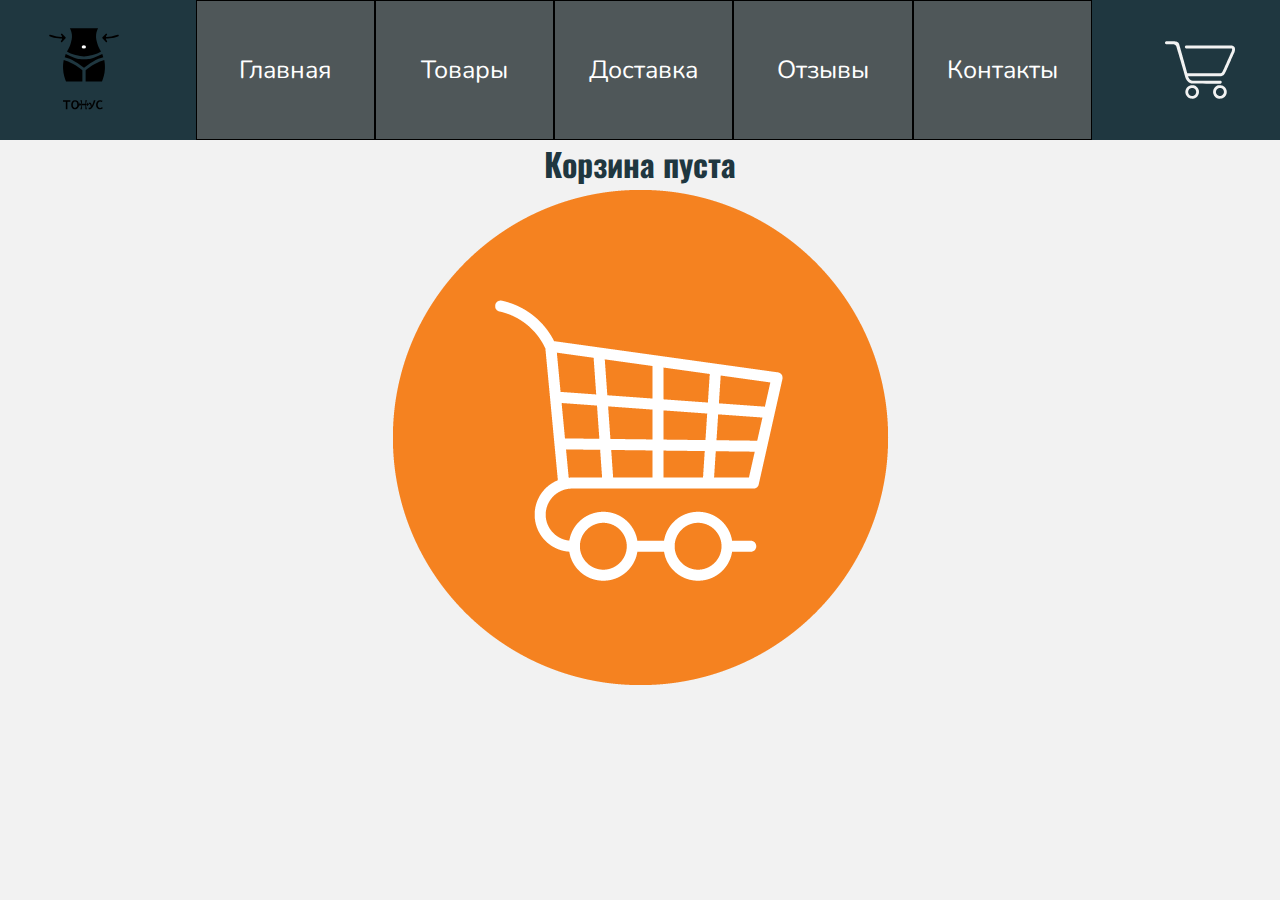
==== cart.html @ c1de0cda "create cart" ====
<!DOCTYPE html>
<html lang="ru">
<head>
    <meta charset="UTF-8">
    <link rel="stylesheet" href="css/styles.css">
    <link rel="stylesheet" href="css/logo.css">
    <link rel="stylesheet" href="css/header.css">
    <link rel="stylesheet" href="css/footer.css">
    <link rel="stylesheet" href="css/catalog.css">
    <link rel="stylesheet" href="css/cart.css">
    <link rel="icon" href="images/icon.png">
    <link rel="preconnect" href="https://fonts.googleapis.com">
    <link rel="preconnect" href="https://fonts.gstatic.com" crossorigin>
    <link href="https://fonts.googleapis.com/css2?family=Nunito:wght@200&display=swap" rel="stylesheet">
    <link href="https://fonts.googleapis.com/css2?family=Nunito:wght@200&family=Oswald:wght@600&display=swap" rel="stylesheet">
    <link href="https://fonts.googleapis.com/css2?family=Source+Sans+Pro&display=swap" rel="stylesheet">
    <meta name="viewport" content="width=device-width, initial-scale=1.0">
    <title>Посейдон</title>
</head>
<body>
    <header class="header">
        <div class="header__container center-block">
            <div class="logo logo_size_s">
                <img class="logo__image" src="images/logo.svg" alt="">
                <img class="logo__company-name" src="images/Tone.svg" alt="">
            </div>
            <nav class="header__nav">
                <div class="header__nav__link">
                    <a href="index.html">Главная</a>
                </div>
                <div class="header__nav__link">
                    <a href="catalog.html">Товары</a>
                </div>
                <div class="header__nav__link">
                    <a href="index.html#delivery">Доставка</a>
                </div>
                <div class="header__nav__link">
                    <a href="index.html#reviews">Отзывы</a>
                </div>
                <div class="header__nav__link">
                    <a href="index.html#contacts">Контакты</a>
                </div>
            </nav>
            <div class="header__cart">
                <img class="center-element" src="images/basket.svg" alt="" width="70" height="70">
            </div>
        </div>
    </header>
    <div id="empty-cart"></div>
    <div class="cart__wrapper">
        <div id="cart"></div>
        <div id="cart__order-wrapper"></div>
    </div>
    <script src="https://ajax.googleapis.com/ajax/libs/jquery/3.6.0/jquery.min.js"></script>
    <script src="js/cart.js"></script>
</body>
</html>
---- css/styles.css ----
*{
    box-sizing: border-box;
    padding: 0;
    margin: 0;
    scroll-behavior: smooth;
}
body {
    background-color: #F2F2F2;
}
h1{
    font-family: Oswald;
    font-size: 32px;
    color: #1F3740;
}
h2{
    font-family: Oswald;
    font-size: 24px;
    color: #1F3740;
}
img{
    display: block;
}
p{
    font-family: Sourse Sans Pro;
    font-size: 20px;
    color:#1F3740;
}
span{
    font-family: Sourse Sans Pro;
    font-size: 20px;
    color:#818A8C;
}
a{
    text-decoration: none;
}
.center-element{
    position: relative;
    top: 50%;
    left: 50%;
    transform: translate(-50%, -50%);
}
.center-block{
    margin-left: auto;
    margin-right: auto;
}
.container{
    width: 100%;
    height: 1700px;
    min-width: 1200px;
    max-width: 1800px;
    display: block;
    justify-content: center;
    margin: auto;
}
---- css/logo.css ----
.logo{
    padding: 5px;
    top: 50%;
    transform: translateY(-50%);
    position: relative;
}
.logo_size_s{
    width: 110px;
    height: 110px;
}
.logo_size_m {
    width: 150px;
    height: 150px;
}
.logo__image{
    width: 70%;
    height: 70%;
    left: 50%;
    transform: translateX(-50%);
    position: inherit;
}
.logo__company-name{
    height: 30%;
    width: 100%;
    left: 50%;
    transform: translateX(-50%);
    position: inherit;
}
---- css/header.css ----
.header{
    width: 100%;
    height: 140px;
    background-color: #1F3740;
}
.header__container{
    height: 100%;
    width: 100%;
    max-width: 1800px;
    display: flex;
    justify-content: space-around;
}
.header__nav{
    width: 70%;
    height: 100%;
    display: flex;
    justify-content: space-between;
    font-family: Nunito;
}
.header__nav__link{
    width: 20%;
    height: 100%;
    background-color: #4F5759;
    display: block;
    border: 1px solid black;
}
.header__nav__link a{
    text-align: center;
    display: flex;
    font-size: 25px;
    line-height: 30px;
    color: #FFFFFF;
    height: 100%;
    justify-content: center;
    align-items: center;
    font-stretch: expanded;
}
.header__cart{
    width: 8%;
    height: 100%;
}
.header__nav__link:hover{
    background-color: #6e787a;
    transition: all ease-in-out .5s;
}
.header__nav__link:not(:hover){
    background-color: #4F5759;
    transition: all ease-in-out .5s;
}
---- css/footer.css ----
.footer{
    width: 100%;
    height: 200px;
    background-color: #4F5759;
}
.footer__container{
    height: 100%;
    width: 100%;
    max-width: 1800px;
    display: flex;
    justify-content: space-between;
}
.footer__contacts{
    padding-left: 10px;
    height: 100%;
    width: 30%;
}
.footer__social-links{
    height: 100%;
    width: 30%;
    padding-right: 20px;
}
.footer a{
    text-align: right;
}
.footer p{
    margin-top: 10px;
    color:#F2F2F2;
}
---- css/catalog.css ----
.goods__wrapper{
    max-width: 1800px;
    margin: auto;
}
.goods__wrapper h1{
    margin: 100px 0 0 100px;
}
.goods__single-product{
    width: 400px;
    height: 400px;
    margin: 40px;
    border: 1px solid black;
    border-radius: 10px;
    text-align: center;
    background-color: #F2F2F2;
}
#wallbars{
    display: flex;
    -webkit-flex-wrap: wrap;
    flex-wrap: wrap;
    justify-content: space-around;
}
#treadmil{
    display: flex;
    -webkit-flex-wrap: wrap;
    flex-wrap: wrap;
    justify-content: space-around;
}
#tennis{
    display: flex;
    -webkit-flex-wrap: wrap;
    flex-wrap: wrap;
    justify-content: space-around;
}
#tranpoline{
    display: flex;
    -webkit-flex-wrap: wrap;
    flex-wrap: wrap;
    justify-content: space-around;
}
.goods__product-name{
    margin-top: 20px;
}
.goods__img{
    width: 200px;
    height: 200px;
    margin: 20px auto;
}

.goods__add-btn{
    width: 200px;
    height: 50px;
    background-color: #4F5759;
    margin: 10px auto;
    color:#F2F2F2;
}
.goods__add-btn:hover{
    background-color: #6e787a;
    transition: all ease-in-out .5s;
}
.goods__add-btn:not(:hover){
    background-color: #4F5759;
    transition: all ease-in-out .5s;
}
---- css/cart.css ----
#cart{
    display: flex;
    -webkit-flex-wrap: wrap;
    flex-wrap: wrap;
    justify-content: space-around;
}
.cart__wrapper{
    max-width: 1800px;
    margin: auto;
    display: flex;
}
.cart__btn{
    float: left;
    border: none;
    margin: 5px 0 0 5px;
    cursor: pointer;
}
.cart__btn-plus{
    float: left;
    border: none;
    margin: 5px 0 0 5px;
    cursor: pointer;
}
.cart__btn-minus{
    float: left;
    border: none;
    margin: 5px 0 0 5px;
    cursor: pointer;
}
.cart__count-wrapper{
    display: flex;
    justify-content: space-around;
}
#cart-sum{
    font-weight: 600;
}
#cart__order-wrapper{
    height: 300px;
    width: 30%;
    margin: 40px 0 0 0;
    float: right;
}
.cart__order-container{
    border: 1px solid #1F3740;
    border-radius: 5px;
    background-color: #B8BEBF;
    text-align: center;
}
.cart__order-btn{
    width: 200px;
    height: 100px;
    margin: 50px auto;
    border: 1px solid #1F3740;
    border-radius: 5px;
    background-color: #4F5759;
    cursor: pointer;
    display: flex;
}
.cart__order-btn p{
    margin: auto;
    color: #F2F2F2;
    font-family: Nunito;
    font-size: 25px;
}
.cart__order-wrapper h2{
    margin-top: 20px;
}
.cart__empty{
    position: absolute;
    left: 50%;
    transform: translateX(-50%);
    text-align: center;
}
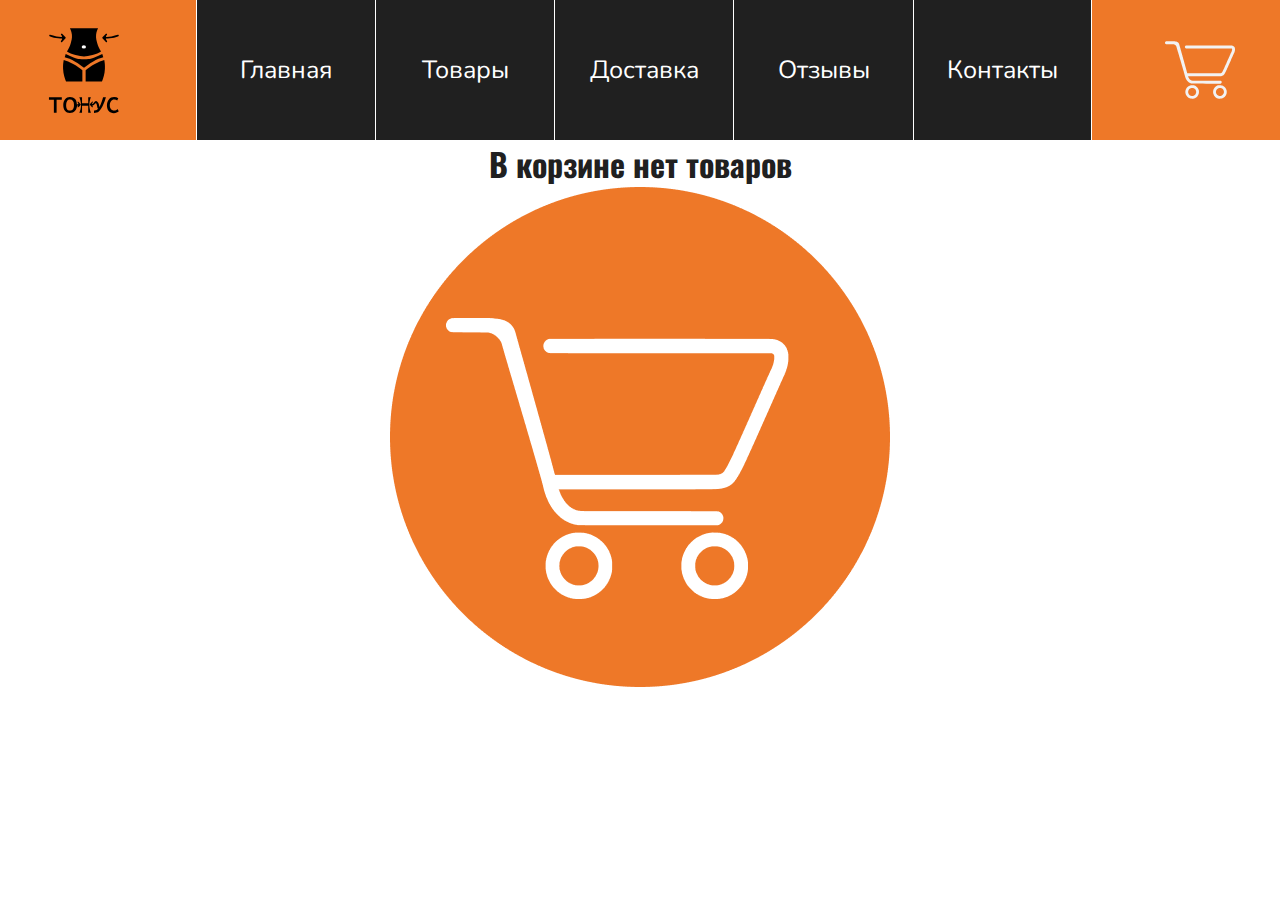
==== commit 38d33cc6: "change design" ====
--- a/cart.html
+++ b/cart.html
@@ -15,7 +15,7 @@
     <link href="https://fonts.googleapis.com/css2?family=Nunito:wght@200&family=Oswald:wght@600&display=swap" rel="stylesheet">
     <link href="https://fonts.googleapis.com/css2?family=Source+Sans+Pro&display=swap" rel="stylesheet">
     <meta name="viewport" content="width=device-width, initial-scale=1.0">
-    <title>Посейдон</title>
+    <title>Тонус</title>
 </head>
 <body>
     <header class="header">
--- a/css/styles.css
+++ b/css/styles.css
@@ -5,17 +5,17 @@
     scroll-behavior: smooth;
 }
 body {
-    background-color: #F2F2F2;
+    background-color: #FFFFFF;
 }
 h1{
     font-family: Oswald;
     font-size: 32px;
-    color: #1F3740;
+    color: #202020;
 }
 h2{
     font-family: Oswald;
     font-size: 24px;
-    color: #1F3740;
+    color: #202020;
 }
 img{
     display: block;
@@ -23,7 +23,7 @@
 p{
     font-family: Sourse Sans Pro;
     font-size: 20px;
-    color:#1F3740;
+    color: #202020;
 }
 span{
     font-family: Sourse Sans Pro;
--- a/css/header.css
+++ b/css/header.css
@@ -1,7 +1,7 @@
 .header{
     width: 100%;
     height: 140px;
-    background-color: #1F3740;
+    background-color: #EE7828;
 }
 .header__container{
     height: 100%;
@@ -20,10 +20,14 @@
 .header__nav__link{
     width: 20%;
     height: 100%;
-    background-color: #4F5759;
+    background-color: #202020;
     display: block;
-    border: 1px solid black;
+    border-left: 1px solid #FFFFFF;
 }
+.header__nav__link:last-child{
+    border-right: 1px solid #FFFFFF;
+}
+
 .header__nav__link a{
     text-align: center;
     display: flex;
@@ -40,10 +44,10 @@
     height: 100%;
 }
 .header__nav__link:hover{
-    background-color: #6e787a;
+    background-color: #EE7828;
     transition: all ease-in-out .5s;
 }
 .header__nav__link:not(:hover){
-    background-color: #4F5759;
+    background-color: #202020;
     transition: all ease-in-out .5s;
 }--- a/css/footer.css
+++ b/css/footer.css
@@ -1,7 +1,7 @@
 .footer{
     width: 100%;
     height: 200px;
-    background-color: #4F5759;
+    background-color: #EE7828;
 }
 .footer__container{
     height: 100%;
--- a/css/catalog.css
+++ b/css/catalog.css
@@ -2,17 +2,23 @@
     max-width: 1800px;
     margin: auto;
 }
+.goods__wrapper h1:first-of-type{
+    margin-top: 50px;
+}
 .goods__wrapper h1{
-    margin: 100px 0 0 100px;
+    margin: 0 50px 0 50px;
+    text-align: center;
+    border-radius: 10px;
+    border: 2px solid black;
 }
 .goods__single-product{
     width: 400px;
     height: 400px;
     margin: 40px;
-    border: 1px solid black;
+    border: 2px solid black;
     border-radius: 10px;
     text-align: center;
-    background-color: #F2F2F2;
+    background-color: #FFFFFF;
 }
 #wallbars{
     display: flex;
@@ -50,15 +56,15 @@
 .goods__add-btn{
     width: 200px;
     height: 50px;
-    background-color: #4F5759;
+    background-color: #202020;
     margin: 10px auto;
     color:#F2F2F2;
 }
 .goods__add-btn:hover{
-    background-color: #6e787a;
+    background-color: #EE7828;
     transition: all ease-in-out .5s;
 }
 .goods__add-btn:not(:hover){
-    background-color: #4F5759;
+    background-color: #202020;
     transition: all ease-in-out .5s;
 }--- a/css/cart.css
+++ b/css/cart.css
@@ -14,18 +14,21 @@
     border: none;
     margin: 5px 0 0 5px;
     cursor: pointer;
+    background-color: #FFFFFF;
 }
 .cart__btn-plus{
     float: left;
     border: none;
     margin: 5px 0 0 5px;
     cursor: pointer;
+    background-color: #FFFFFF;
 }
 .cart__btn-minus{
     float: left;
     border: none;
     margin: 5px 0 0 5px;
     cursor: pointer;
+    background-color: #FFFFFF;
 }
 .cart__count-wrapper{
     display: flex;
@@ -41,26 +44,26 @@
     float: right;
 }
 .cart__order-container{
-    border: 1px solid #1F3740;
+    border: 2px solid #202020;
     border-radius: 5px;
-    background-color: #B8BEBF;
+    background-color: #FFFFFF;
     text-align: center;
 }
 .cart__order-btn{
     width: 200px;
     height: 100px;
     margin: 50px auto;
-    border: 1px solid #1F3740;
+    border: 2px solid #202020;
     border-radius: 5px;
-    background-color: #4F5759;
+    background-color: #EE7828;
     cursor: pointer;
     display: flex;
 }
 .cart__order-btn p{
     margin: auto;
-    color: #F2F2F2;
+    color: #202020;
     font-family: Nunito;
-    font-size: 25px;
+    font-size: 30px;
 }
 .cart__order-wrapper h2{
     margin-top: 20px;
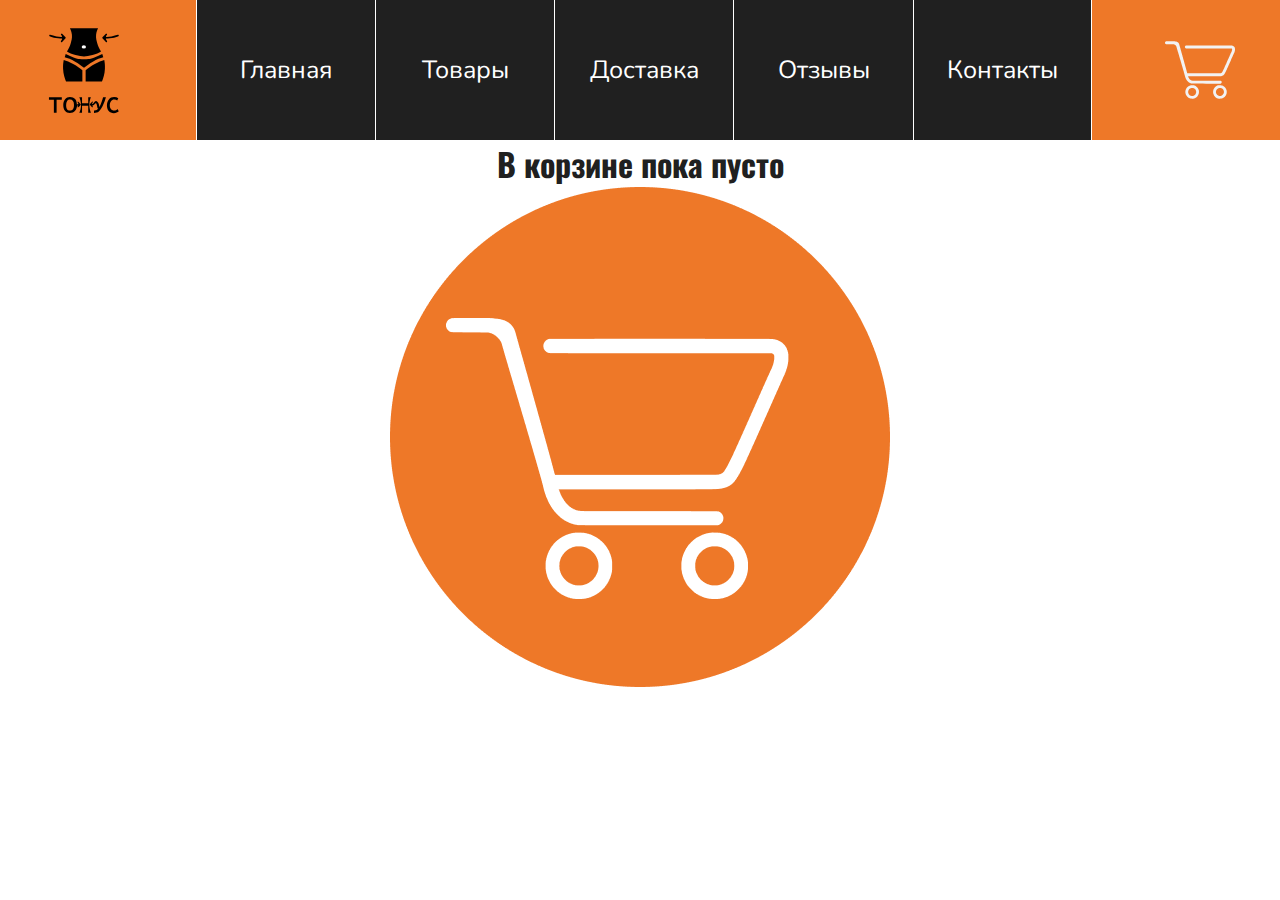
==== commit 8a4e6fd6: "change names of pages" ====
--- a/cart.html
+++ b/cart.html
@@ -15,7 +15,7 @@
     <link href="https://fonts.googleapis.com/css2?family=Nunito:wght@200&family=Oswald:wght@600&display=swap" rel="stylesheet">
     <link href="https://fonts.googleapis.com/css2?family=Source+Sans+Pro&display=swap" rel="stylesheet">
     <meta name="viewport" content="width=device-width, initial-scale=1.0">
-    <title>Тонус</title>
+    <title>Корзина</title>
 </head>
 <body>
     <header class="header">
--- a/css/catalog.css
+++ b/css/catalog.css
@@ -8,7 +8,7 @@
 .goods__wrapper h1{
     margin: 0 50px 0 50px;
     text-align: center;
-    border-radius: 10px;
+    border-radius: 30px;
     border: 2px solid black;
 }
 .goods__single-product{
@@ -16,7 +16,7 @@
     height: 400px;
     margin: 40px;
     border: 2px solid black;
-    border-radius: 10px;
+    border-radius: 20px;
     text-align: center;
     background-color: #FFFFFF;
 }
